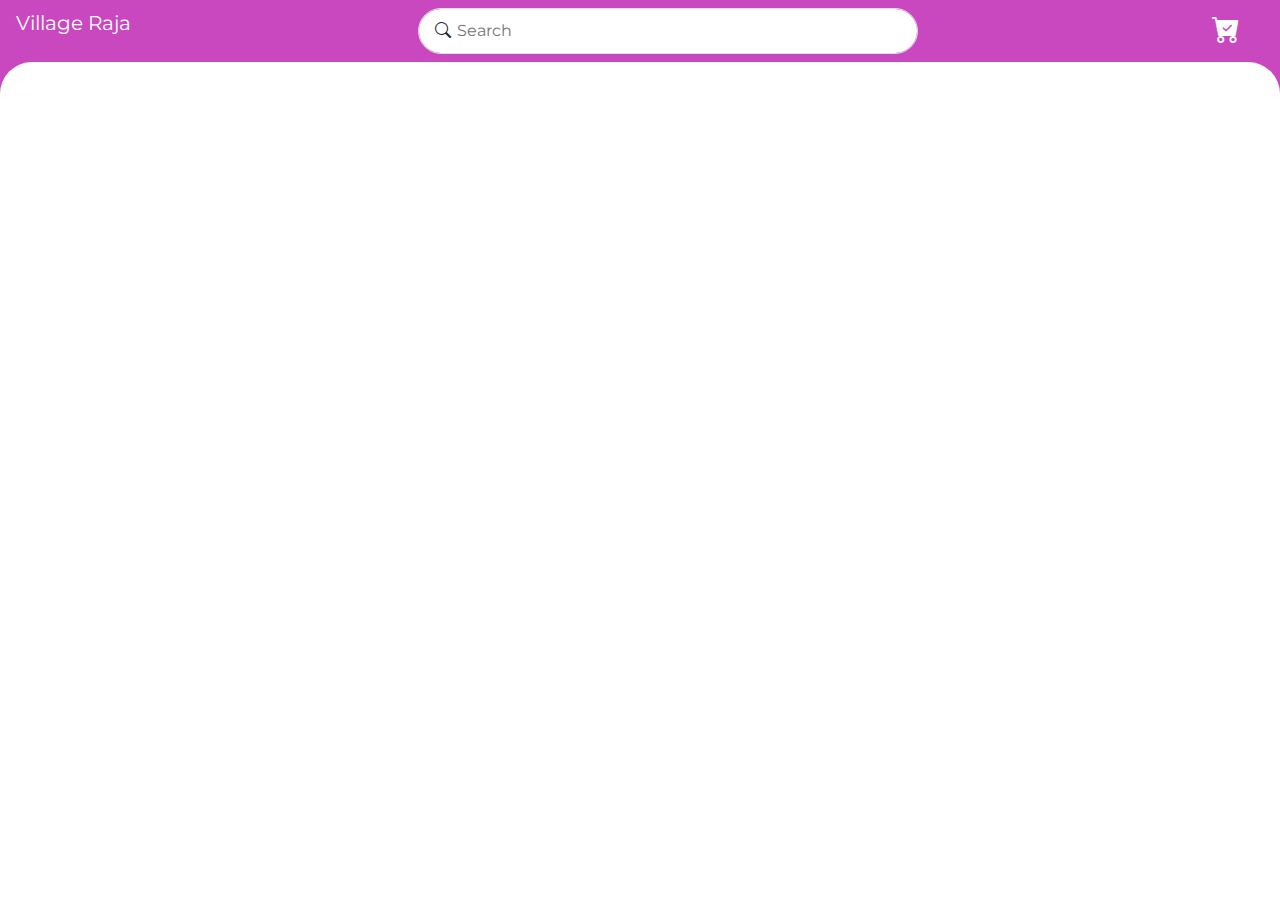
==== index.html @ 38705958 "Fixed Page Unloading on Mobile" ====
<!doctype html>
<html lang="en">
<head>
  <meta charset="utf-8">
  <meta name="viewport" content="width=device-width, initial-scale=1">
  <title>Village Raja</title>
  <link rel="stylesheet" href="style.css">
  <link href="https://cdn.jsdelivr.net/npm/bootstrap@5.3.3/dist/css/bootstrap.min.css" rel="stylesheet"
    integrity="sha384-QWTKZyjpPEjISv5WaRU9OFeRpok6YctnYmDr5pNlyT2bRjXh0JMhjY6hW+ALEwIH" crossorigin="anonymous">
  <link rel="stylesheet" href="https://cdn.jsdelivr.net/npm/bootstrap-icons@1.11.3/font/bootstrap-icons.min.css">
  <link rel="preconnect" href="https://fonts.googleapis.com">
  <link rel="preconnect" href="https://fonts.gstatic.com" crossorigin>
  <link href="https://fonts.googleapis.com/css2?family=Montserrat:ital,wght@0,100..900;1,100..900&display=swap"
    rel="stylesheet">
</head>

<body>
  <div class="vr-container" style="height: 100vh; font-family: 'Montserrat', sans-serif;">
    <div class="container-one">
      <nav class="navbar dark">
        <ul class="navbar-nav mx-3 mb-2 mb-lg-0 d-flex justify-content-between w-100">
          <li class="nav-item"> <a class="navbar-brand text-white" href="#">Village Raja</a></li>
          <li class="nav-item">
            <form class="d-flex form-control rounded-pill bg-white" role="search">
              <div class="bg-white p-1"><i class="bi bi-search"></i></div>
              <input class="bg-white w-100 border-0" type="search" id="search-input" placeholder="Search"
                aria-label="Search">
            </form>
          </li>
          <li class="nav-item position-relative mx-4">
            <div class="d-flex gap-4">
              <div class="cursor-pointer d-none" id="save-cartbtn">
                <div class="text-white fs-3" id="save-icon"><i class="bi bi-floppy2"></i></div>
              </div>
              <div>
                <div class="cursor-pointer cart-icon" data-bs-toggle="modal" data-bs-target="#mycart">
                  <i class="bi bi-cart-check-fill fs-3 text-white"></i>
                  <span class="badge text-bg-danger position-absolute cart-badge d-none rounded-circle px-2">4</span>
                </div>
                <div class="modal fade" id="mycart" tabindex="-1" aria-labelledby="exampleModalLabel" aria-hidden="true">
                  <div class="modal-dialog modal-dialog-scrollable">
                    <div class="modal-content">
                      <div class="modal-header">
                        <h1 class="modal-title fs-5" id="exampleModalLabel">Cart</h1>
                        <button type="button" class="btn-close" data-bs-dismiss="modal" aria-label="Close"></button>
                      </div>
                      <div class="modal-body">
                        <ul class="list-group">
  
                        </ul>
                      </div>
                      <div class="fw-bold text-secondary ms-3">Total</div>
                      <div class="payment-summary">
                        <div class="d-block">
                          <div class="d-flex justify-content-between align-items-center mb-3 fw-bold">
                            <div class="px-3">Item Total</div>
                            <div class="px-3" id="grand-total">₹ 00.00</div>
                          </div>
                        </div>
                      </div>
                      <div class="modal-footer">
                        <button type="button" class="btn btn-secondary" data-bs-dismiss="modal">Close</button>
                        <button type="button" class="btn btn-primary" data-bs-dismiss="modal" id="place-order">Place Order</button>
                      </div>
                    </div>
                  </div>
                </div>
              </div>
  
            </div>
  
          </li>
        </ul>
      </nav>
      <div class="h-100 dark">
        <div class="main-card bg-white border-0 h-100">
          <div class="container-fluid p-2">
            <div class="justify-content-center d-flex">
              <div class="d-flex p-2 gap-4 overflow-x-auto rounded" id="all-category">
                <!-- JS Data -->
              </div>
            </div>
            <div class="row" id="product-card">
              <!-- JS Data -->
            </div>
          </div>
        </div>
      </div>
    </div>
    <div class="container-two d-none">
      <div class="d-flex justify-content-center align-items-center">
        <div class="card mt-3 border-0 shadow-sm">
          <div class="card-header" style="background: #ca48bf;">
            <div class="fs-4 fw-bold text-white text-center">Payment Details</div>
          </div>
          <div class="card-body">
            <form class="row">
              <div class="mb-3">
                <label for="amount" class="form-label">Amount Payable</label>
                <input type="number" class="form-control" value="0.0" id="amount" disabled readonly>
              </div>
              <div class="mb-3">
                <label for="payment-date" class="form-label">Payment Date</label>
                <input type="date" class="form-control" id="payment-date" required>
              </div>
              <div class="mb-3">
                <label for="screenshot" class="form-label">Payment Screenshot</label>
                <input type="file" class="form-control" id="screenshot" required>
              </div>
              <div class="col-12 mt-3">
                <div class="d-flex justify-content-center gap-3">
                  <button class="btn dark text-white" type="button" id="close-form">Back</button>
                  <button class="btn dark text-white" type="button" id="create-order">Submit</button>
                </div>
              </div>
            </form>
          </div>
        </div>
      </div>
    </div>
    <div class="modal fade" id="alert-lowstock" tabindex="-1" aria-hidden="true">
      <div class="modal-dialog">
        <div class="modal-content">
          <div class="modal-header">
            <h3 class="fw-bold">Alert</h3>
            <button type="button" class="btn-close" data-bs-dismiss="modal" aria-label="Close"></button>
          </div>
          <div class="modal-body">
            This product is currently out of stock. We're working to restock it as soon as possible.
          </div>
        </div>
      </div>
    </div>
  </div>

  <script src="https://cdn.jsdelivr.net/npm/bootstrap@5.3.3/dist/js/bootstrap.bundle.min.js"
    integrity="sha384-YvpcrYf0tY3lHB60NNkmXc5s9fDVZLESaAA55NDzOxhy9GkcIdslK1eN7N6jIeHz"
    crossorigin="anonymous"></script>
  <script src="https://js.zohostatic.com/creator/widgets/version/1.0/widgetsdk-min.js"></script>
  <script src="script.js"></script>
</body>

</html>
---- style.css ----
.dark{
    background-color: #ca48bf !important;
}

.cursor-pointer{
    cursor: pointer;
}
small{
    font-size: 10px !important;
}
.main-card{
    border-top-left-radius: 60px;
    border-top-right-radius: 60px;
}
.categories{
    gap: 40px;
}
input:focus{
    border: none;
    outline: none !important;
}
.categories div{
height: 75px;
width: 75px;
}
.img-fluid{
    height: 90px !important;
    width: 90px !important;
    max-width: 90px !important;
    max-height: 90px !important;
}
.description{
    font-size: 14px;
    height: 80px !important;
}
.food-card{
    height: 200px !important;
    border-radius: 1.375rem  !important;
    padding: 10px;
}
.light{
    background: #feecff !important;
}
.btn{
    padding: 4px 15px !important;
}
.w-90{
    width: 90%;
}
.navbar-nav{
    flex-direction: row !important;
}
.btn-secondary{
    background: #ca48bf !important;
    color: #fff !important;
    border: none !important;
}
.list-group{
    font-size: 13px;
    font-weight: 600;
}
.payment-summary{
    font-size: 14px;
    font-weight: 500;
}
.no-stock{
    font-size: 12px !important;
}

.navbar-brand:hover,.nav-link:hover{
    color: #ffd0fd !important;
    transition: 0.5s;
}
.cart-icon:hover{
    transform: scale(1.05);
    transition: 0.6s;
}
.add-cart:hover{
    background: white !important;
    color: #ca48bf !important;
    transition: 0.4s;
}

::-webkit-scrollbar{
    width: 2px;
}
@media(width < 700px){
    .village-logo{
        font-size: 15px !important;
    }
    .img-fluid{
        height: 80px !important;
        width: 80px !important;
    }
    .cat img{
        height: 50px;
        width: 50px;
    }
}
@media(width > 700px){
    .form-control{
        width: 500px !important;
    }
}
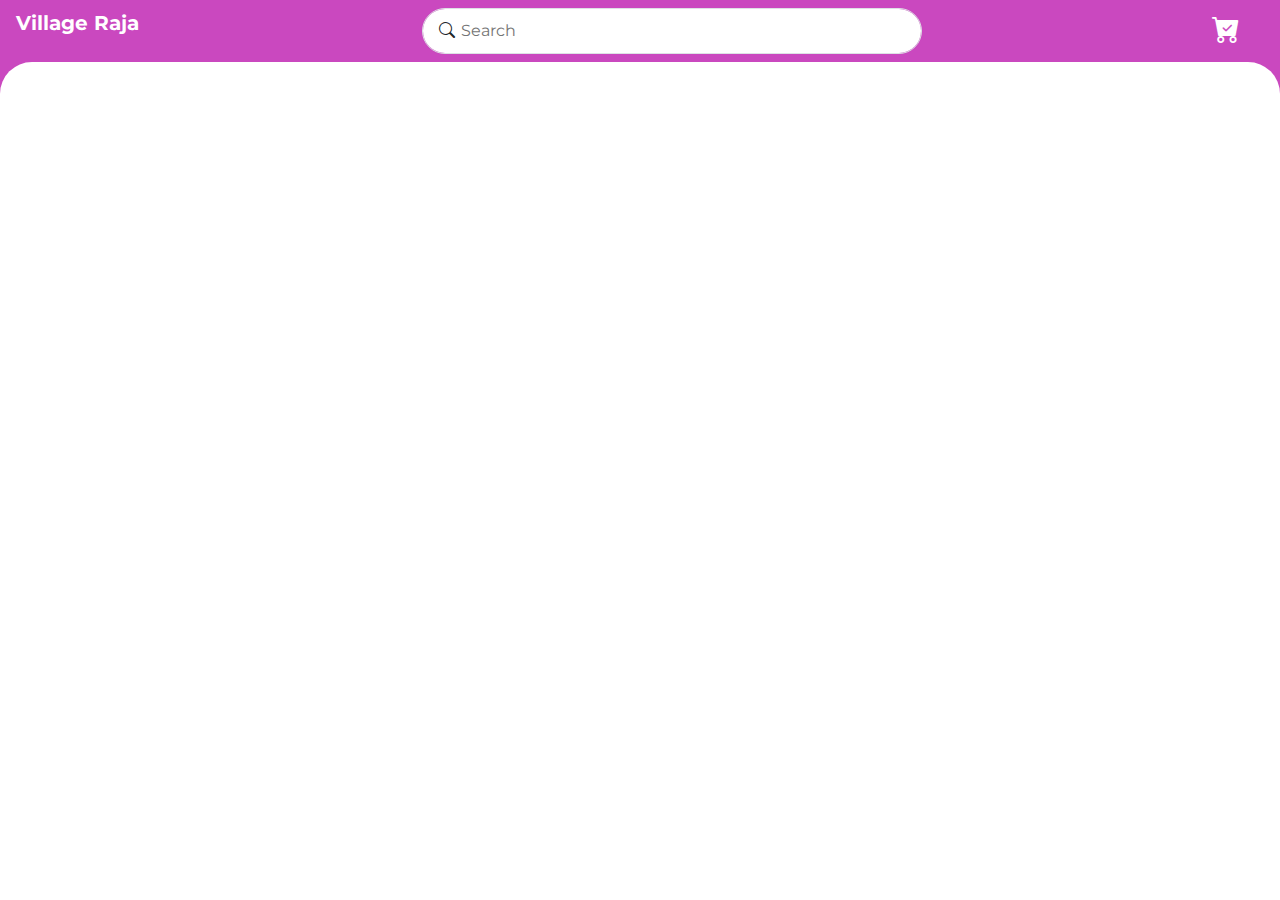
==== commit 238ab2fe: "Added Pay Later" ====
--- a/index.html
+++ b/index.html
@@ -19,7 +19,7 @@
     <div class="container-one">
       <nav class="navbar dark">
         <ul class="navbar-nav mx-3 mb-2 mb-lg-0 d-flex justify-content-between w-100">
-          <li class="nav-item"> <a class="navbar-brand text-white" href="#">Village Raja</a></li>
+          <li class="nav-item"> <a class="navbar-brand text-white fw-bold" href="#">Village Raja</a></li>
           <li class="nav-item">
             <form class="d-flex form-control rounded-pill bg-white" role="search">
               <div class="bg-white p-1"><i class="bi bi-search"></i></div>
@@ -76,7 +76,7 @@
         <div class="main-card bg-white border-0 h-100">
           <div class="container-fluid p-2">
             <div class="justify-content-center d-flex">
-              <div class="d-flex p-2 gap-4 overflow-x-auto rounded" id="all-category">
+              <div class="d-flex p-2 gap-4 overflow-x-auto rounded justify-content-center w-90" id="all-category">
                 <!-- JS Data -->
               </div>
             </div>
@@ -110,7 +110,8 @@
               <div class="col-12 mt-3">
                 <div class="d-flex justify-content-center gap-3">
                   <button class="btn dark text-white" type="button" id="close-form">Back</button>
-                  <button class="btn dark text-white" type="button" id="create-order">Submit</button>
+                  <button class="btn dark text-white" type="button" id="create-order">Pay Now</button>
+                  <button class="btn dark text-white" type="button" id="pay-later">Pay Later</button>
                 </div>
               </div>
             </form>
@@ -131,8 +132,20 @@
         </div>
       </div>
     </div>
+    <div class="modal fade" id="order-created" data-bs-backdrop="static" data-bs-keyboard="false" tabindex="-1" aria-hidden="true">
+      <div class="modal-dialog">
+        <div class="modal-content">
+          <div class="modal-body">
+            This product is currently out of stock. We're working to restock it as soon as possible.
+          </div>
+          <div class="modal-footer">
+            <button class="btn btn-primary" data-bs-dismiss="modal" id="close-order">Close</button>
+          </div>
+        </div>
+      </div>
+    </div>
   </div>
-
+  <script src="https://code.jquery.com/jquery-3.5.1.slim.min.js"></script>
   <script src="https://cdn.jsdelivr.net/npm/bootstrap@5.3.3/dist/js/bootstrap.bundle.min.js"
     integrity="sha384-YvpcrYf0tY3lHB60NNkmXc5s9fDVZLESaAA55NDzOxhy9GkcIdslK1eN7N6jIeHz"
     crossorigin="anonymous"></script>
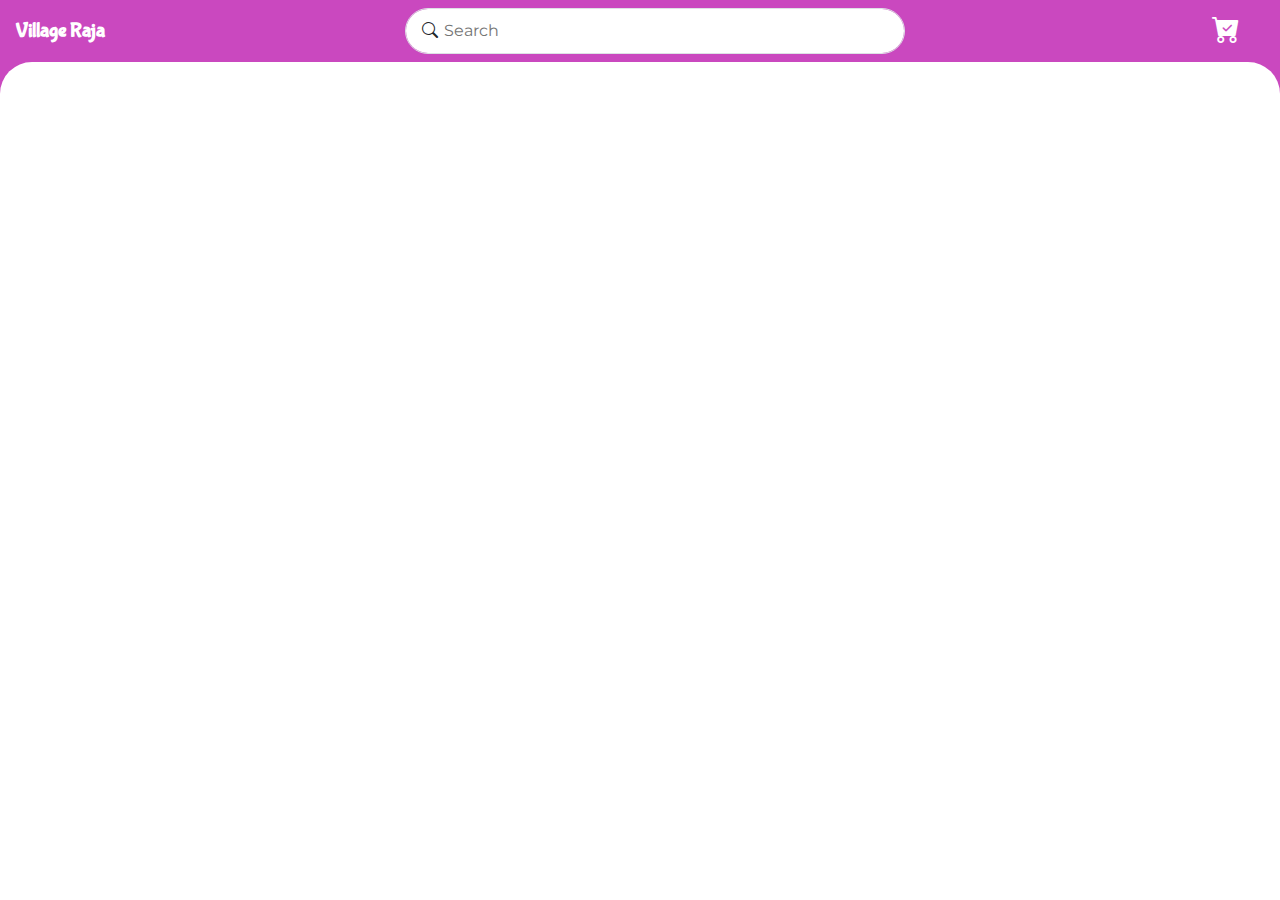
==== commit 495f4464: "Design Cosrrections" ====
--- a/index.html
+++ b/index.html
@@ -10,16 +10,44 @@
   <link rel="stylesheet" href="https://cdn.jsdelivr.net/npm/bootstrap-icons@1.11.3/font/bootstrap-icons.min.css">
   <link rel="preconnect" href="https://fonts.googleapis.com">
   <link rel="preconnect" href="https://fonts.gstatic.com" crossorigin>
+  <link href="https://fonts.googleapis.com/css2?family=Bubblegum+Sans&display=swap" rel="stylesheet">
   <link href="https://fonts.googleapis.com/css2?family=Montserrat:ital,wght@0,100..900;1,100..900&display=swap"
     rel="stylesheet">
 </head>
 
 <body>
+  <div class="container-fluid position-fixed d-none 100vw" id="loading-animation">
+    <div class="line"></div>
+    <div class="loader">
+      <div class="one-loader first">
+       <div class="v-line first-line"></div>
+       <div class="circle first-circle"></div>
+      </div>
+      <div class="one-loader">
+       <div class="v-line middle-line"></div>
+       <div class="circle middle-circle"></div>
+      </div>
+      <div class="one-loader">
+       <div class="v-line middle-line"></div>
+       <div class="circle middle-circle"></div>
+      </div>
+      <div class="one-loader">
+       <div class="v-line middle-line"></div>
+       <div class="circle middle-circle"></div>
+      </div>
+      <div class="one-loader last">
+       <div class="v-line last-line"></div>
+       <div class="circle last-circle"></div>
+      </div>
+     </div>
+    <h3 class="fw-bold text-white">Creating Order...</h3>
+  </div>
   <div class="vr-container" style="height: 100vh; font-family: 'Montserrat', sans-serif;">
+    <div id="overlay" class="d-none"></div>
     <div class="container-one">
       <nav class="navbar dark">
         <ul class="navbar-nav mx-3 mb-2 mb-lg-0 d-flex justify-content-between w-100">
-          <li class="nav-item"> <a class="navbar-brand text-white fw-bold" href="#">Village Raja</a></li>
+          <li class="nav-item d-flex align-items-center"><a class="navbar-brand text-white fw-bold bubblegum-sans-regular" href="#">Village Raja</a></li>
           <li class="nav-item">
             <form class="d-flex form-control rounded-pill bg-white" role="search">
               <div class="bg-white p-1"><i class="bi bi-search"></i></div>
@@ -104,14 +132,17 @@
                 <input type="date" class="form-control" id="payment-date" required>
               </div>
               <div class="mb-3">
-                <label for="screenshot" class="form-label">Payment Screenshot</label>
+                <label for="screenshot" class="form-label">Previous Payment Screenshot</label>
                 <input type="file" class="form-control" id="screenshot" required>
+              </div>
+              <div class="mb-3">
+                <label for="screenshot" class="form-label">Previous Order Amount</label>
+                <input type="number" class="form-control" id="prev-amount" required>
               </div>
               <div class="col-12 mt-3">
                 <div class="d-flex justify-content-center gap-3">
                   <button class="btn dark text-white" type="button" id="close-form">Back</button>
-                  <button class="btn dark text-white" type="button" id="create-order">Pay Now</button>
-                  <button class="btn dark text-white" type="button" id="pay-later">Pay Later</button>
+                  <button class="btn dark text-white" type="button" id="create-order">Confirm Order</button>
                 </div>
               </div>
             </form>
--- a/style.css
+++ b/style.css
@@ -1,5 +1,13 @@
+:root{
+    --primaryColor : #ca48bf;
+    --lightPink : #f3d9f3;
+    --darkPink : #ca48bf;
+}
 .dark{
     background-color: #ca48bf !important;
+}
+.bubblegum-sans-regular{
+    font-family: "Bubblegum Sans", sans-serif;
 }
 
 .cursor-pointer{
@@ -84,10 +92,179 @@
 ::-webkit-scrollbar{
     width: 2px;
 }
+
+#loading-animation{
+    z-index: 10000;
+    display: flex;
+    flex-direction: column;
+    justify-content: center;
+    align-items: center;
+    height: 100vh;
+}
+.line{
+    height: 16px;
+    width: 150px;
+    border-radius: 20px;
+    background-color: var(--primaryColor);
+}
+.loader{
+    display: flex;
+    flex-direction: row;
+    gap: 28px;
+}
+.one-loader{
+    position: relative;
+    height: 125px;
+}
+.v-line{
+    width: 4px;
+    height: 100px;
+    background-color: var(--primaryColor);
+    position: absolute;
+}
+.fs-10{
+    font-size: 10px !important;
+}
+.circle{
+    width: 25px;
+    height: 25px;
+    border-radius: 50%;
+    background-color: var(--lightPink);
+    position: absolute;
+    border: 2px solid var(--darkPink);
+    bottom: 0;
+    left: -12.5px;
+}
+
+.circle::before{
+    content: '';
+    position: absolute;
+    background-color: #fff;
+    height: 12.5px;
+    width: 4px;
+    border-radius: 100%;
+    transform: rotate(45deg);
+    left: 4px;
+}
+
+#loading-animation h1{
+    color:#fff;
+}
+
+/* Animation */
+.first-line{
+    animation: move-line 1s infinite;
+}
+
+.first-circle{
+    animation: move-circle 1s infinite;
+}
+
+.last-line{
+    animation: move-line-last 1s infinite;
+    animation-delay: .5s;
+}
+
+.last-circle{
+    animation: move-circle-last 1s infinite;
+    animation-delay: .5s;
+}
+
+.middle-circle{
+    animation: shake-circle .5s infinite;
+    animation-delay: .5s;
+}
+
+.middle-line{
+    animation: shake-line .5s infinite;
+    animation-delay: .5s;
+}
+
+@keyframes load{
+    0%{
+        opacity: 0;
+    }
+    100%{
+        opacity: 1;
+    }
+}
+
+@keyframes move-circle{
+    25% {
+        transform: translateX(-70px) translateY(-40px);
+    }
+    50% {
+        transform: translateX(0) translateY(0);
+    }
+}
+
+@keyframes move-line{
+    25% {
+        transform: rotate(40deg) translateX(-40px);
+    }
+    50% {
+        transform: rotate(0) translateX(0);
+    }
+}
+
+@keyframes move-circle-last{
+    25% {
+        transform: translateX(70px) translateY(-40px);
+    }
+    50% {
+        transform: translateX(0) translateY(0);
+    }
+}
+
+@keyframes move-line-last{
+    25% {
+        transform: rotate(-40deg) translateX(40px);
+    }
+    50% {
+        transform: rotate(0) translateX(0);
+    }
+}
+
+@keyframes shake-circle{
+    16% {
+        transform: translateX(-1px);
+    }
+    32% {
+        transform: translateX(1px);
+    }
+    50% {
+        transform: translateX(0);
+    }
+}
+@keyframes shake-line{
+    16% {
+        transform: rotate(1deg) translateX(-1px);
+    }
+    32% {
+        transform: rotate(-1deg) translateX(1px);
+    }
+    50% {
+        transform: rotate(0) translateX(0);
+    }
+}
+
+#overlay {
+    position: fixed;
+    top: 0;
+    left: 0;
+    width: 100%;
+    height: 100%;
+    background-color: rgba(0, 0, 0, 0.5);
+    z-index: 9999;
+  }
+
 @media(width < 700px){
     .village-logo{
         font-size: 15px !important;
     }
+    nav .navbar-brand{
+        font-size: 15px;
+    }
     .img-fluid{
         height: 80px !important;
         width: 80px !important;
